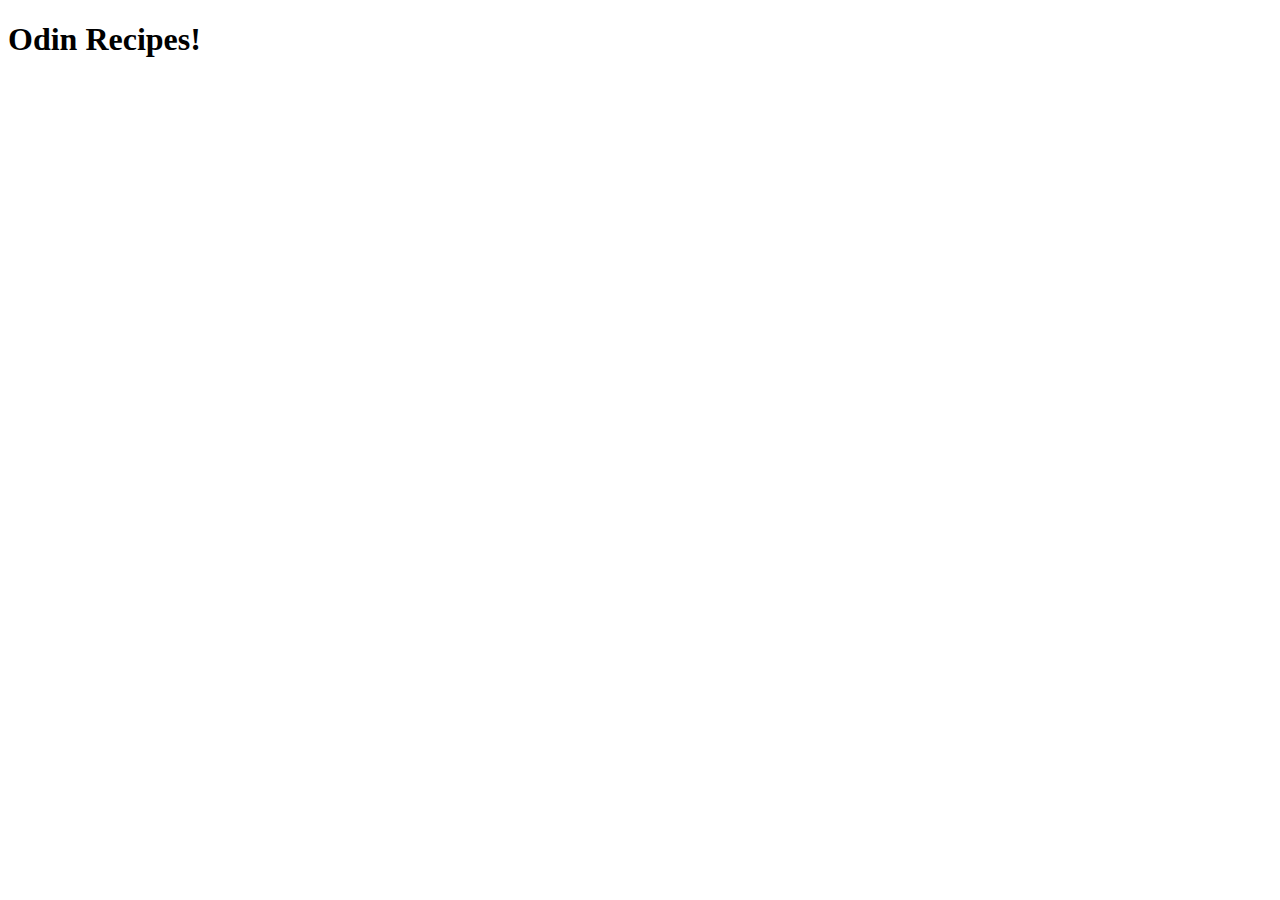
==== index.html @ e408bf26 "Added index.html for display recipes" ====
<!DOCTYPE html>
<html lang="en">
<head>
  <meta charset="UTF-8">
  <meta name="viewport" content="width=device-width, initial-scale=1.0">
  <title>My Webpage</title>
</head>
<body>
  <h1>Odin Recipes!</h1>
</body>
</html>
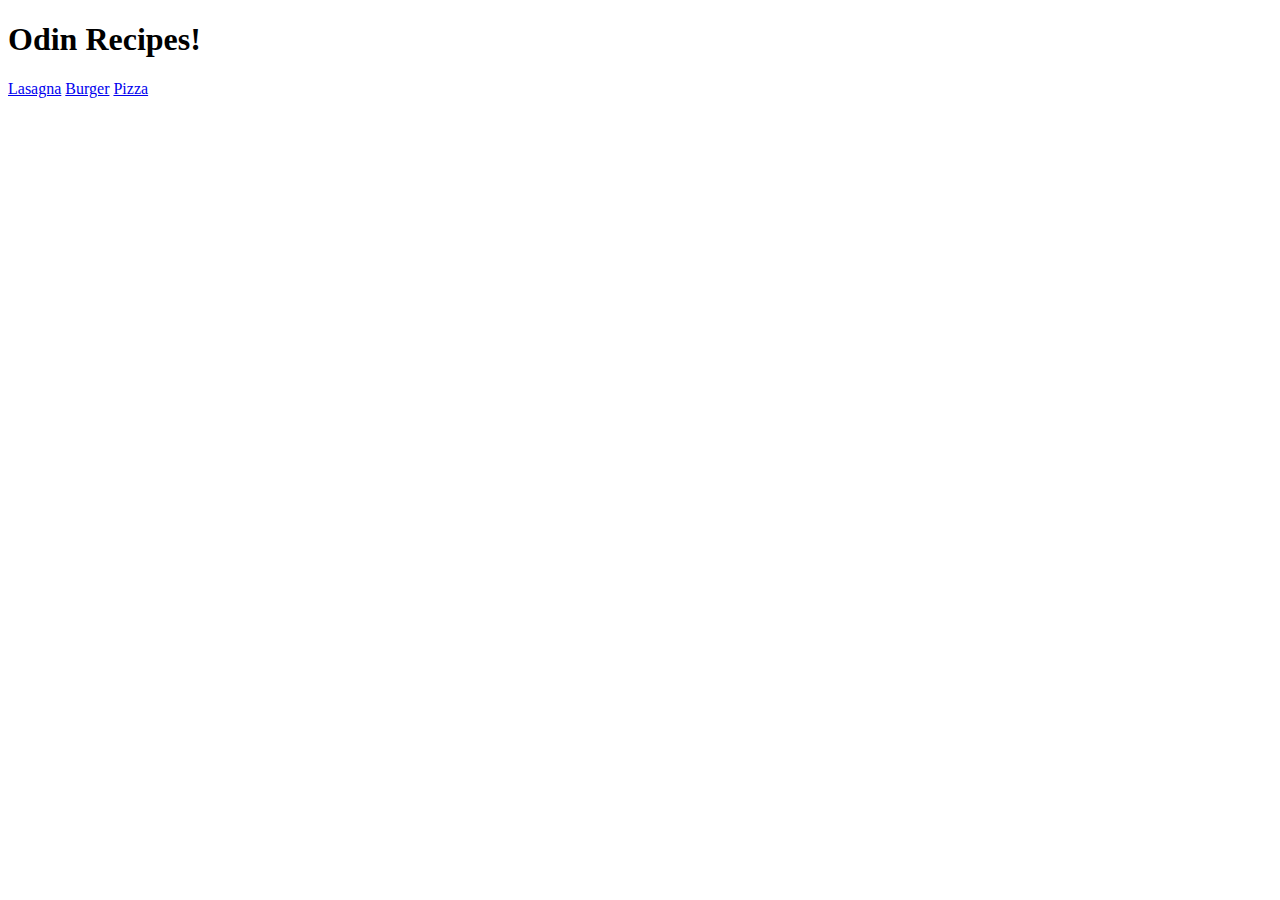
==== commit 8ba6d3ba: "Added burger and pizza recipes" ====
--- a/index.html
+++ b/index.html
@@ -3,10 +3,13 @@
 <head>
   <meta charset="UTF-8">
   <meta name="viewport" content="width=device-width, initial-scale=1.0">
-  <title>My Webpage</title>
+  <title>Odin Recipes</title>
 </head>
 <body>
   <h1>Odin Recipes!</h1>
+  <a href="recipes/lasagna.html">Lasagna</a>
+  <a href="recipes/burger.html">Burger</a>
+  <a href="recipes/pizza.html">Pizza</a>
 </body>
 </html>
 
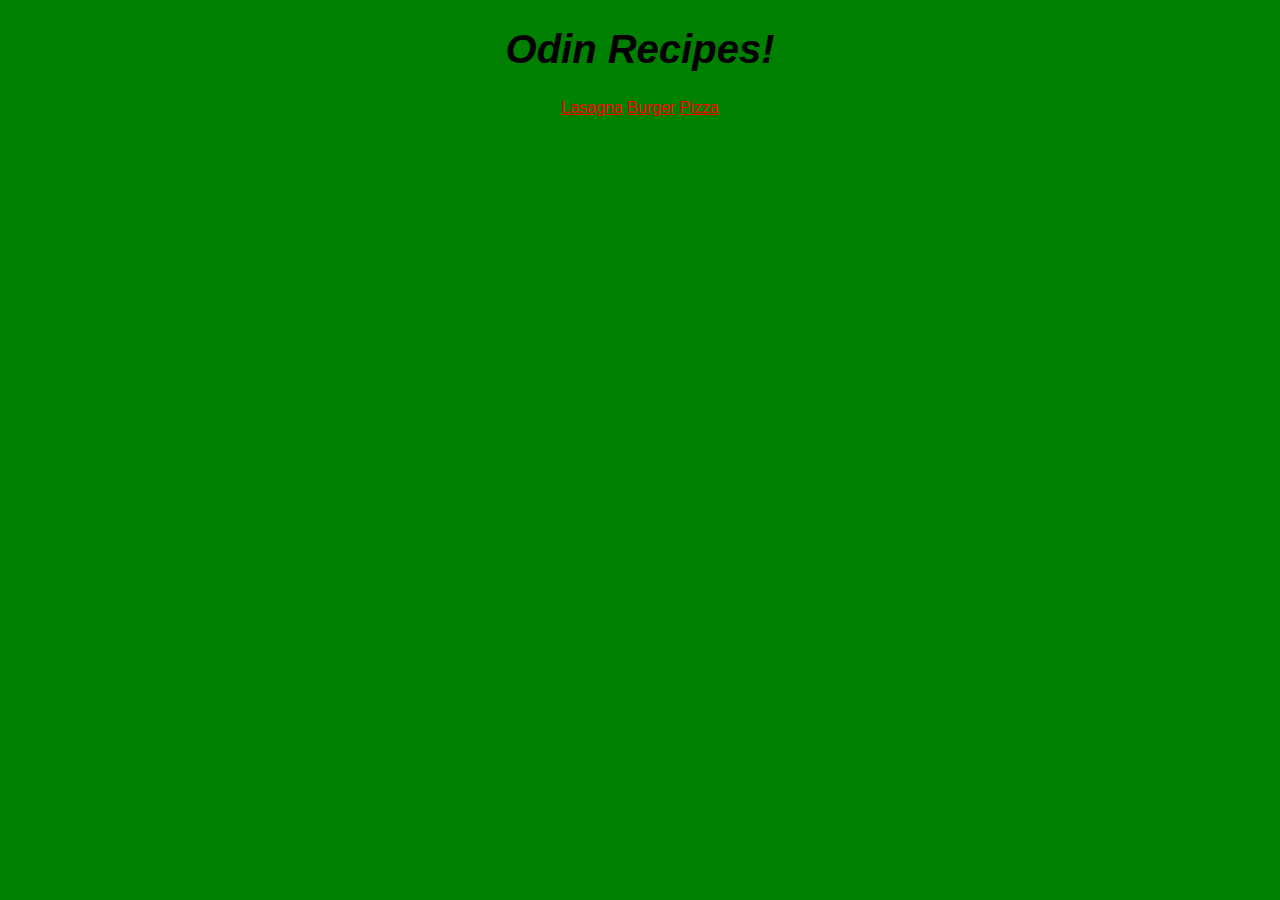
==== commit 4cf7369c: "Edited recipe page" ====
--- a/index.html
+++ b/index.html
@@ -4,12 +4,15 @@
   <meta charset="UTF-8">
   <meta name="viewport" content="width=device-width, initial-scale=1.0">
   <title>Odin Recipes</title>
+  <link rel="stylesheet" href="styles.css">
 </head>
 <body>
-  <h1>Odin Recipes!</h1>
-  <a href="recipes/lasagna.html">Lasagna</a>
-  <a href="recipes/burger.html">Burger</a>
-  <a href="recipes/pizza.html">Pizza</a>
+  <h1 class="title">Odin Recipes!</h1>
+  <div class="container">
+    <a href="recipes/lasagna.html">Lasagna</a>
+    <a href="recipes/burger.html">Burger</a>
+    <a href="recipes/pizza.html">Pizza</a>
+  </div>
 </body>
 </html>
 
--- a/styles.css
+++ b/styles.css
@@ -0,0 +1,21 @@
+* {
+  background-color: green;
+  font-family: Helvetica, sans-serif;
+}
+
+.title {
+  text-align: center; 
+  font-weight: bolder;
+  font-size: 40px;
+  font-style: italic;
+}
+
+.container {
+  text-align: center;
+}
+
+.container a:link, .container a:visited {
+  color: red;
+}
+
+
